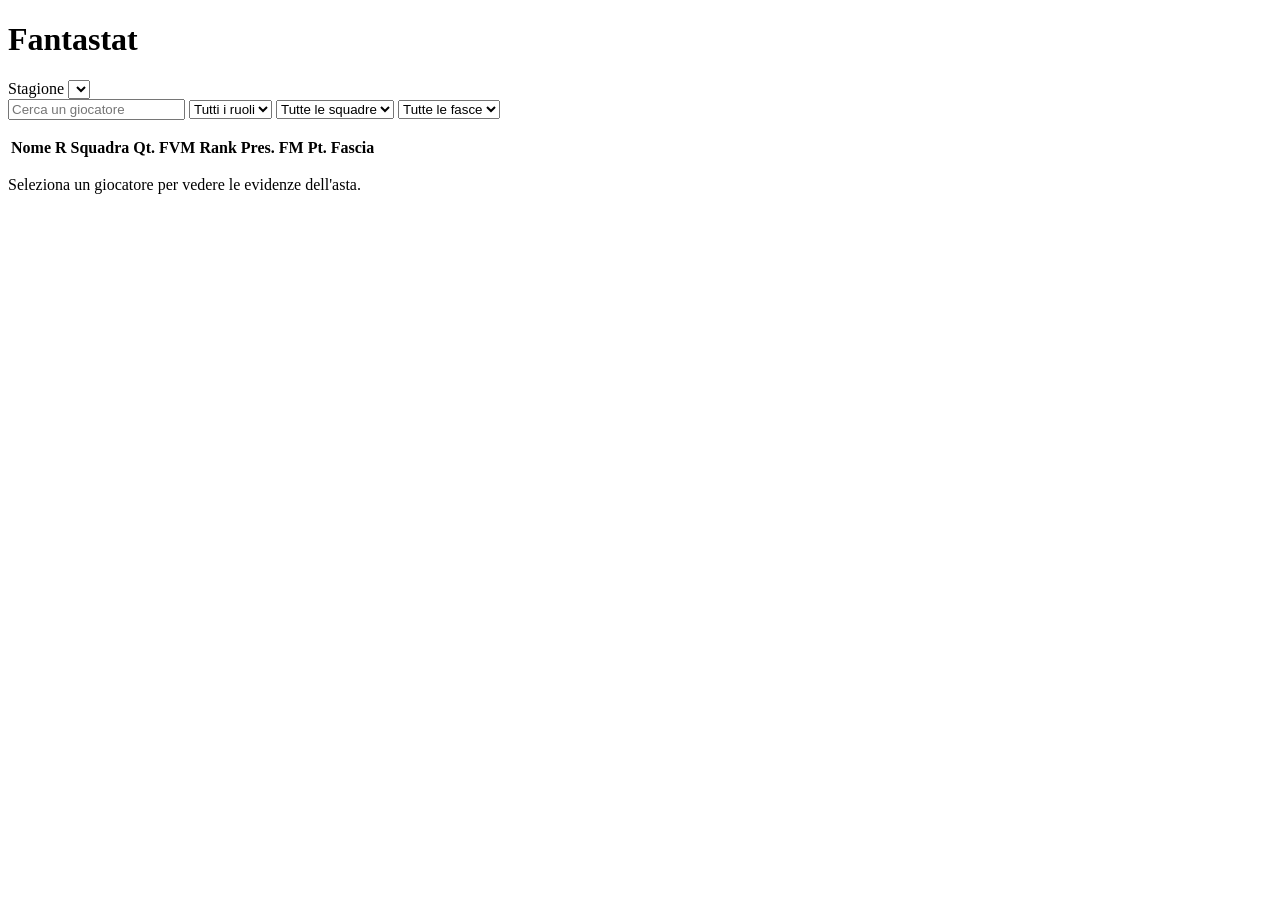
==== src/ui_assets/index.html @ f953a10b "first implementation of the UI" ====
<!doctype html>
<html lang="it">
<head>
  <meta charset="utf-8">
  <meta name="viewport" content="width=device-width, initial-scale=1">
  <title>Fantastat — Asta offline</title>
  <link rel="stylesheet" href="/style.css">
</head>
<body>
  <header><h1>Fantastat</h1><label>Stagione <select id="season"></select></label></header>
  <main>
    <section class="catalogue"><div class="filters">
      <input id="search" placeholder="Cerca un giocatore" autocomplete="off">
      <select id="role"><option value="">Tutti i ruoli</option><option>P</option><option>D</option><option>C</option><option>A</option></select>
      <select id="club"><option value="">Tutte le squadre</option></select>
      <select id="tier"><option value="">Tutte le fasce</option><option value="__missing__">Senza guida</option></select>
    </div><p id="count"></p><div class="table-wrap"><table><thead><tr>
      <th data-key="name">Nome</th><th data-key="role">R</th><th data-key="club">Squadra</th><th data-key="quotation">Qt.</th><th data-key="fvm">FVM</th><th data-key="rank">Rank</th><th data-key="predicted_appearances">Pres.</th><th data-key="predicted_fantasy_average">FM</th><th data-key="expected_points">Pt.</th><th data-key="tier">Fascia</th>
    </tr></thead><tbody id="players"></tbody></table></div></section>
    <aside id="detail"><p>Seleziona un giocatore per vedere le evidenze dell'asta.</p></aside>
  </main><script src="/app.js"></script>
</body></html>
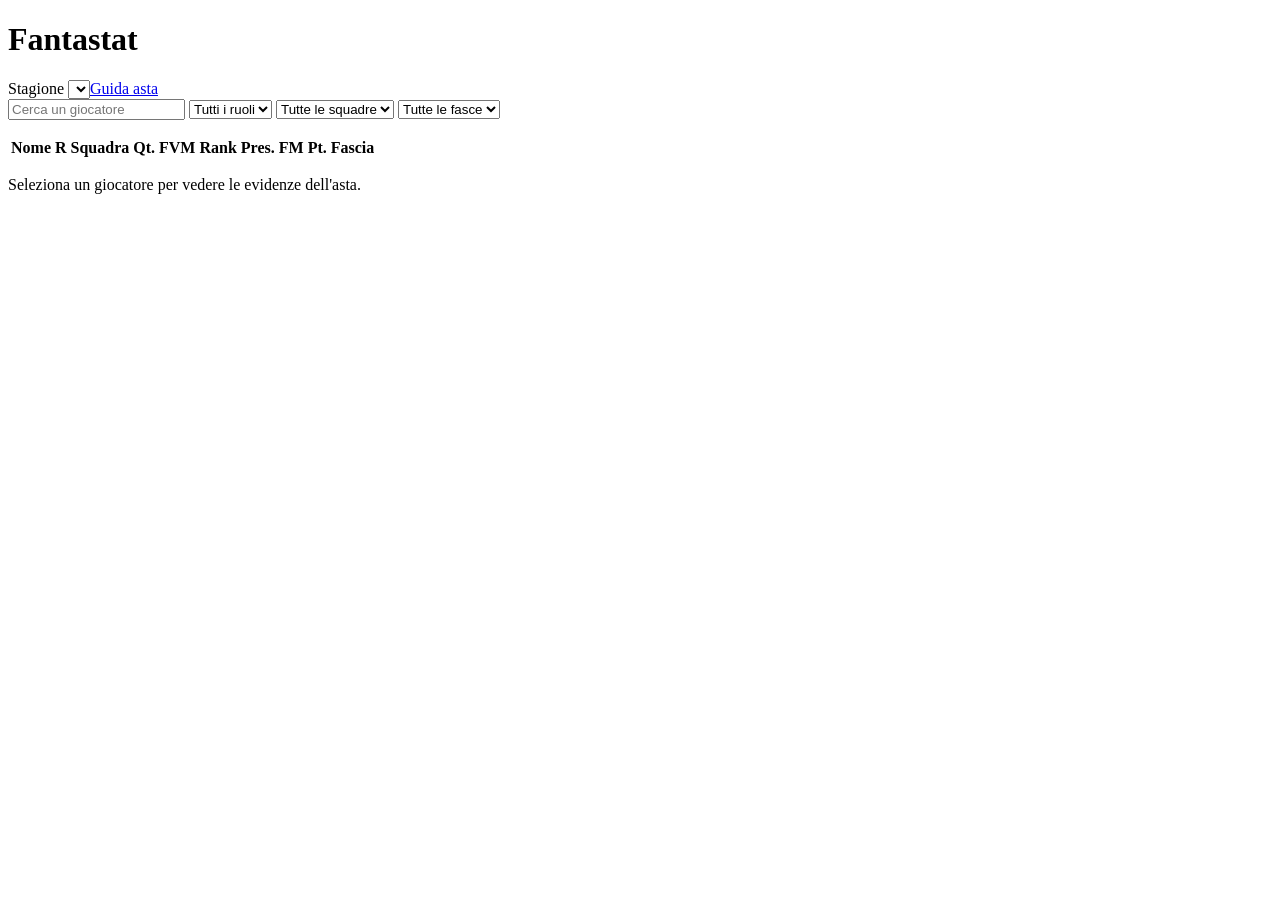
==== commit 7c8e4af7: "implemented review cards" ====
--- a/src/ui_assets/index.html
+++ b/src/ui_assets/index.html
@@ -7,15 +7,15 @@
   <link rel="stylesheet" href="/style.css">
 </head>
 <body>
-  <header><h1>Fantastat</h1><label>Stagione <select id="season"></select></label></header>
+  <header><h1>Fantastat</h1><div class="season-controls"><label>Stagione <select id="season"></select></label><a id="guide" class="button" href="#" target="_blank" rel="noopener">Guida asta</a></div></header>
   <main>
     <section class="catalogue"><div class="filters">
       <input id="search" placeholder="Cerca un giocatore" autocomplete="off">
       <select id="role"><option value="">Tutti i ruoli</option><option>P</option><option>D</option><option>C</option><option>A</option></select>
       <select id="club"><option value="">Tutte le squadre</option></select>
-      <select id="tier"><option value="">Tutte le fasce</option><option value="__missing__">Senza guida</option></select>
+      <select id="fascia"><option value="">Tutte le fasce</option><option value="__missing__">Senza guida</option></select>
     </div><p id="count"></p><div class="table-wrap"><table><thead><tr>
-      <th data-key="name">Nome</th><th data-key="role">R</th><th data-key="club">Squadra</th><th data-key="quotation">Qt.</th><th data-key="fvm">FVM</th><th data-key="rank">Rank</th><th data-key="predicted_appearances">Pres.</th><th data-key="predicted_fantasy_average">FM</th><th data-key="expected_points">Pt.</th><th data-key="tier">Fascia</th>
+      <th data-key="name" title="Nome del giocatore">Nome</th><th data-key="role" title="Ruolo del giocatore">R</th><th data-key="club" title="Squadra di appartenenza">Squadra</th><th data-key="quotation" title="Quotazione attuale">Qt.</th><th data-key="fvm" title="Fantavalore medio">FVM</th><th data-key="rank" title="Posizione nella classifica">Rank</th><th data-key="predicted_appearances" title="Presenze previste">Pres.</th><th data-key="predicted_fantasy_average" title="Fantamedia prevista">FM</th><th data-key="expected_points" title="Punti attesi">Pt.</th><th data-key="tier" title="Fascia nella guida d'asta unificata">Fascia</th>
     </tr></thead><tbody id="players"></tbody></table></div></section>
     <aside id="detail"><p>Seleziona un giocatore per vedere le evidenze dell'asta.</p></aside>
   </main><script src="/app.js"></script>
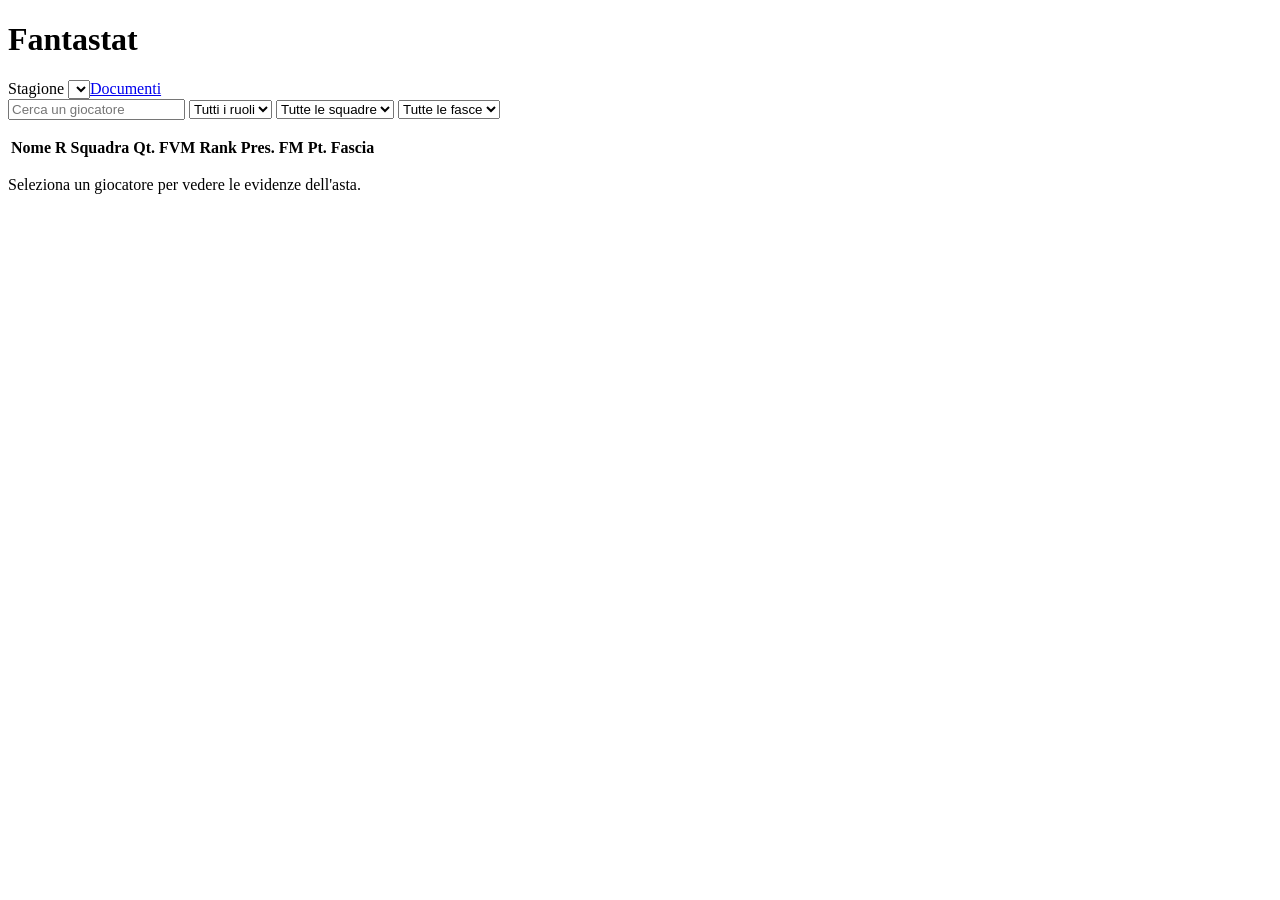
==== commit 408ec9b2: "added markdown browsing for the docs folder" ====
--- a/src/ui_assets/index.html
+++ b/src/ui_assets/index.html
@@ -7,7 +7,7 @@
   <link rel="stylesheet" href="/style.css">
 </head>
 <body>
-  <header><h1>Fantastat</h1><div class="season-controls"><label>Stagione <select id="season"></select></label><a id="guide" class="button" href="#" target="_blank" rel="noopener">Guida asta</a></div></header>
+  <header><h1>Fantastat</h1><div class="season-controls"><label>Stagione <select id="season"></select></label><a id="guide" class="button" href="/guide.html">Documenti</a></div></header>
   <main>
     <section class="catalogue"><div class="filters">
       <input id="search" placeholder="Cerca un giocatore" autocomplete="off">
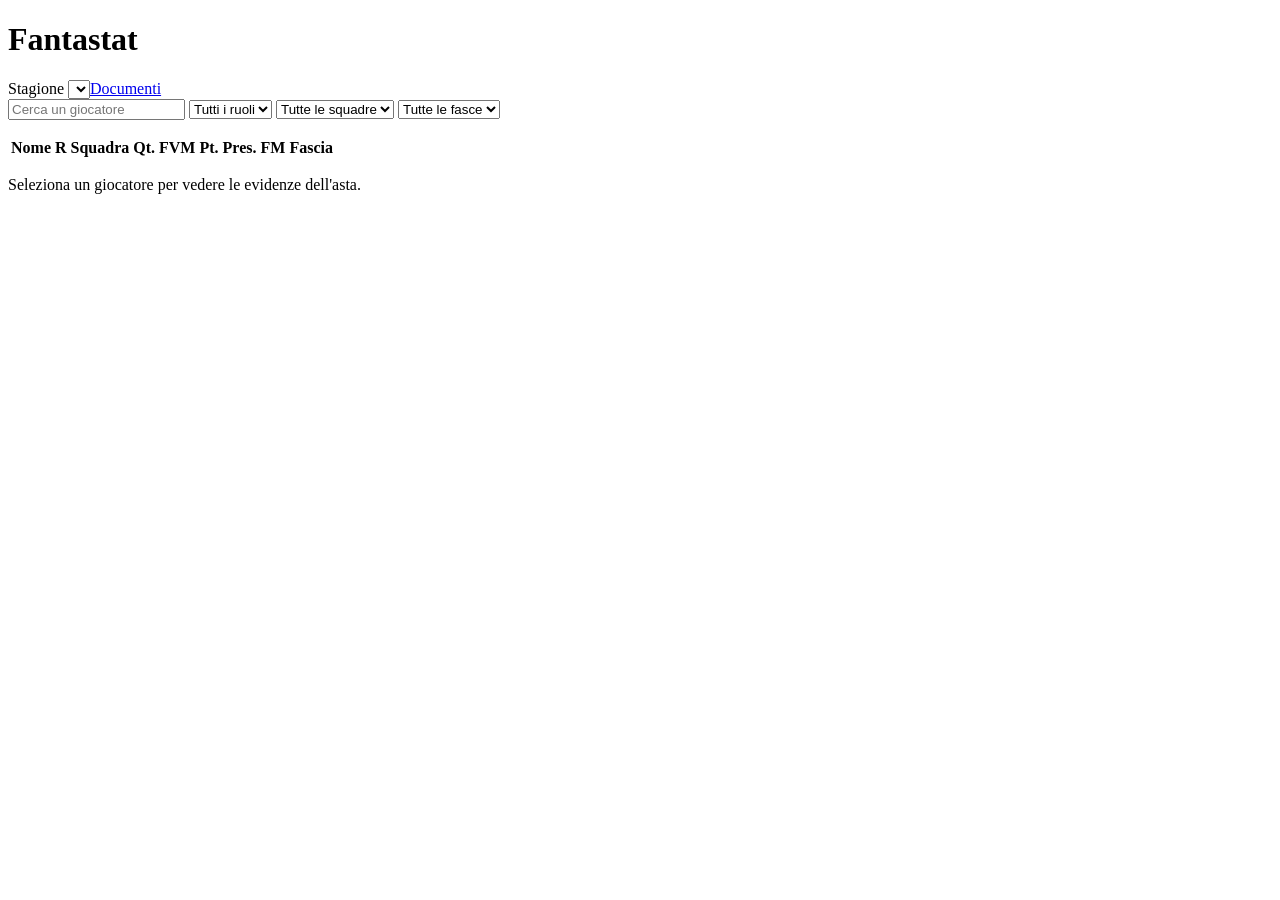
==== commit 86b1a588: "Update auction points display" ====
--- a/src/ui_assets/index.html
+++ b/src/ui_assets/index.html
@@ -15,7 +15,7 @@
       <select id="club"><option value="">Tutte le squadre</option></select>
       <select id="fascia"><option value="">Tutte le fasce</option><option value="__missing__">Senza guida</option></select>
     </div><p id="count"></p><div class="table-wrap"><table><thead><tr>
-      <th data-key="name" title="Nome del giocatore">Nome</th><th data-key="role" title="Ruolo del giocatore">R</th><th data-key="club" title="Squadra di appartenenza">Squadra</th><th data-key="quotation" title="Quotazione attuale">Qt.</th><th data-key="fvm" title="Fantavalore medio">FVM</th><th data-key="rank" title="Posizione nella classifica">Rank</th><th data-key="predicted_appearances" title="Presenze previste">Pres.</th><th data-key="predicted_fantasy_average" title="Fantamedia prevista">FM</th><th data-key="expected_points" title="Punti attesi">Pt.</th><th data-key="tier" title="Fascia nella guida d'asta unificata">Fascia</th>
+      <th data-key="name" data-tooltip="Nome del giocatore" tabindex="0">Nome</th><th data-key="role" data-tooltip="Ruolo del giocatore" tabindex="0">R</th><th data-key="club" data-tooltip="Squadra di appartenenza" tabindex="0">Squadra</th><th data-key="quotation" data-tooltip="Quotazione attuale" tabindex="0">Qt.</th><th data-key="fvm" data-tooltip="Fantavalore medio" tabindex="0">FVM</th><th data-key="expected_points" data-tooltip="Punti attesi" tabindex="0">Pt.</th><th data-key="predicted_appearances" data-tooltip="Presenze previste" tabindex="0">Pres.</th><th data-key="predicted_fantasy_average" data-tooltip="Fantamedia prevista" tabindex="0">FM</th><th data-key="tier" data-tooltip="Fascia nella guida d'asta unificata" tabindex="0">Fascia</th>
     </tr></thead><tbody id="players"></tbody></table></div></section>
     <aside id="detail"><p>Seleziona un giocatore per vedere le evidenze dell'asta.</p></aside>
   </main><script src="/app.js"></script>
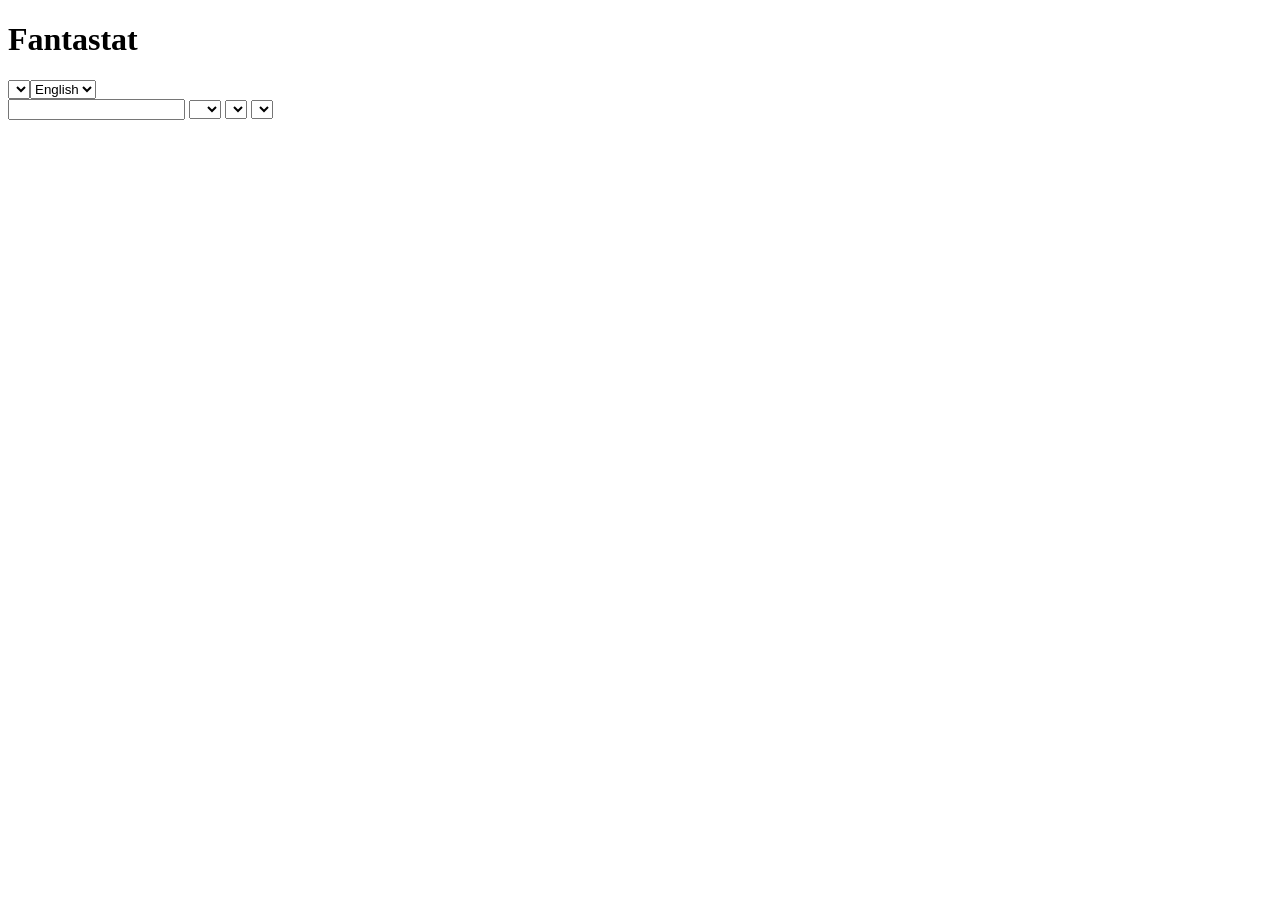
==== commit 85750b31: "Add English/Italian language support to the auction UI English is the default; an Italian option is " ====
--- a/src/ui_assets/index.html
+++ b/src/ui_assets/index.html
@@ -1,22 +1,22 @@
 <!doctype html>
-<html lang="it">
+<html lang="en">
 <head>
   <meta charset="utf-8">
   <meta name="viewport" content="width=device-width, initial-scale=1">
-  <title>Fantastat — Asta offline</title>
+  <title data-i18n-title="title.app">Fantastat — Offline auction</title>
   <link rel="stylesheet" href="/style.css">
 </head>
 <body>
-  <header><h1>Fantastat</h1><div class="season-controls"><label>Stagione <select id="season"></select></label><a id="guide" class="button" href="/guide.html">Documenti</a></div></header>
+  <header><h1>Fantastat</h1><div class="season-controls"><label><span data-i18n="season"></span> <select id="season"></select></label><a id="guide" class="button" href="/guide.html" data-i18n="documents"></a><select id="lang" aria-label="Language"><option value="en">English</option><option value="it">Italiano</option></select></div></header>
   <main>
     <section class="catalogue"><div class="filters">
-      <input id="search" placeholder="Cerca un giocatore" autocomplete="off">
-      <select id="role"><option value="">Tutti i ruoli</option><option>P</option><option>D</option><option>C</option><option>A</option></select>
-      <select id="club"><option value="">Tutte le squadre</option></select>
-      <select id="fascia"><option value="">Tutte le fasce</option><option value="__missing__">Senza guida</option></select>
+      <input id="search" data-i18n-placeholder="search" autocomplete="off">
+      <select id="role"><option value="" data-i18n="all.roles"></option><option>P</option><option>D</option><option>C</option><option>A</option></select>
+      <select id="club"><option value="" data-i18n="all.clubs"></option></select>
+      <select id="fascia"><option value="" data-i18n="all.tiers"></option><option value="__missing__" data-i18n="no.guide"></option></select>
     </div><p id="count"></p><div class="table-wrap"><table><thead><tr>
-      <th data-key="name" data-tooltip="Nome del giocatore" tabindex="0">Nome</th><th data-key="role" data-tooltip="Ruolo del giocatore" tabindex="0">R</th><th data-key="club" data-tooltip="Squadra di appartenenza" tabindex="0">Squadra</th><th data-key="quotation" data-tooltip="Quotazione attuale" tabindex="0">Qt.</th><th data-key="fvm" data-tooltip="Fantavalore medio" tabindex="0">FVM</th><th data-key="expected_points" data-tooltip="Punti attesi" tabindex="0">Pt.</th><th data-key="predicted_appearances" data-tooltip="Presenze previste" tabindex="0">Pres.</th><th data-key="predicted_fantasy_average" data-tooltip="Fantamedia prevista" tabindex="0">FM</th><th data-key="tier" data-tooltip="Fascia nella guida d'asta unificata" tabindex="0">Fascia</th>
+      <th data-key="name" data-i18n="col.name" data-i18n-tooltip="tip.name" tabindex="0"></th><th data-key="role" data-i18n="col.role" data-i18n-tooltip="tip.role" tabindex="0"></th><th data-key="club" data-i18n="col.club" data-i18n-tooltip="tip.club" tabindex="0"></th><th data-key="quotation" data-i18n="col.quotation" data-i18n-tooltip="tip.quotation" tabindex="0"></th><th data-key="fvm" data-i18n="col.fvm" data-i18n-tooltip="tip.fvm" tabindex="0"></th><th data-key="expected_points" data-i18n="col.points" data-i18n-tooltip="tip.points" tabindex="0"></th><th data-key="predicted_appearances" data-i18n="col.apps" data-i18n-tooltip="tip.apps" tabindex="0"></th><th data-key="predicted_fantasy_average" data-i18n="col.fm" data-i18n-tooltip="tip.fm" tabindex="0"></th><th data-key="tier" data-i18n="col.tier" data-i18n-tooltip="tip.tier" tabindex="0"></th>
     </tr></thead><tbody id="players"></tbody></table></div></section>
-    <aside id="detail"><p>Seleziona un giocatore per vedere le evidenze dell'asta.</p></aside>
-  </main><script src="/app.js"></script>
+    <aside id="detail"><p data-i18n="select.player"></p></aside>
+  </main><script src="/i18n.js"></script><script src="/app.js"></script>
 </body></html>
